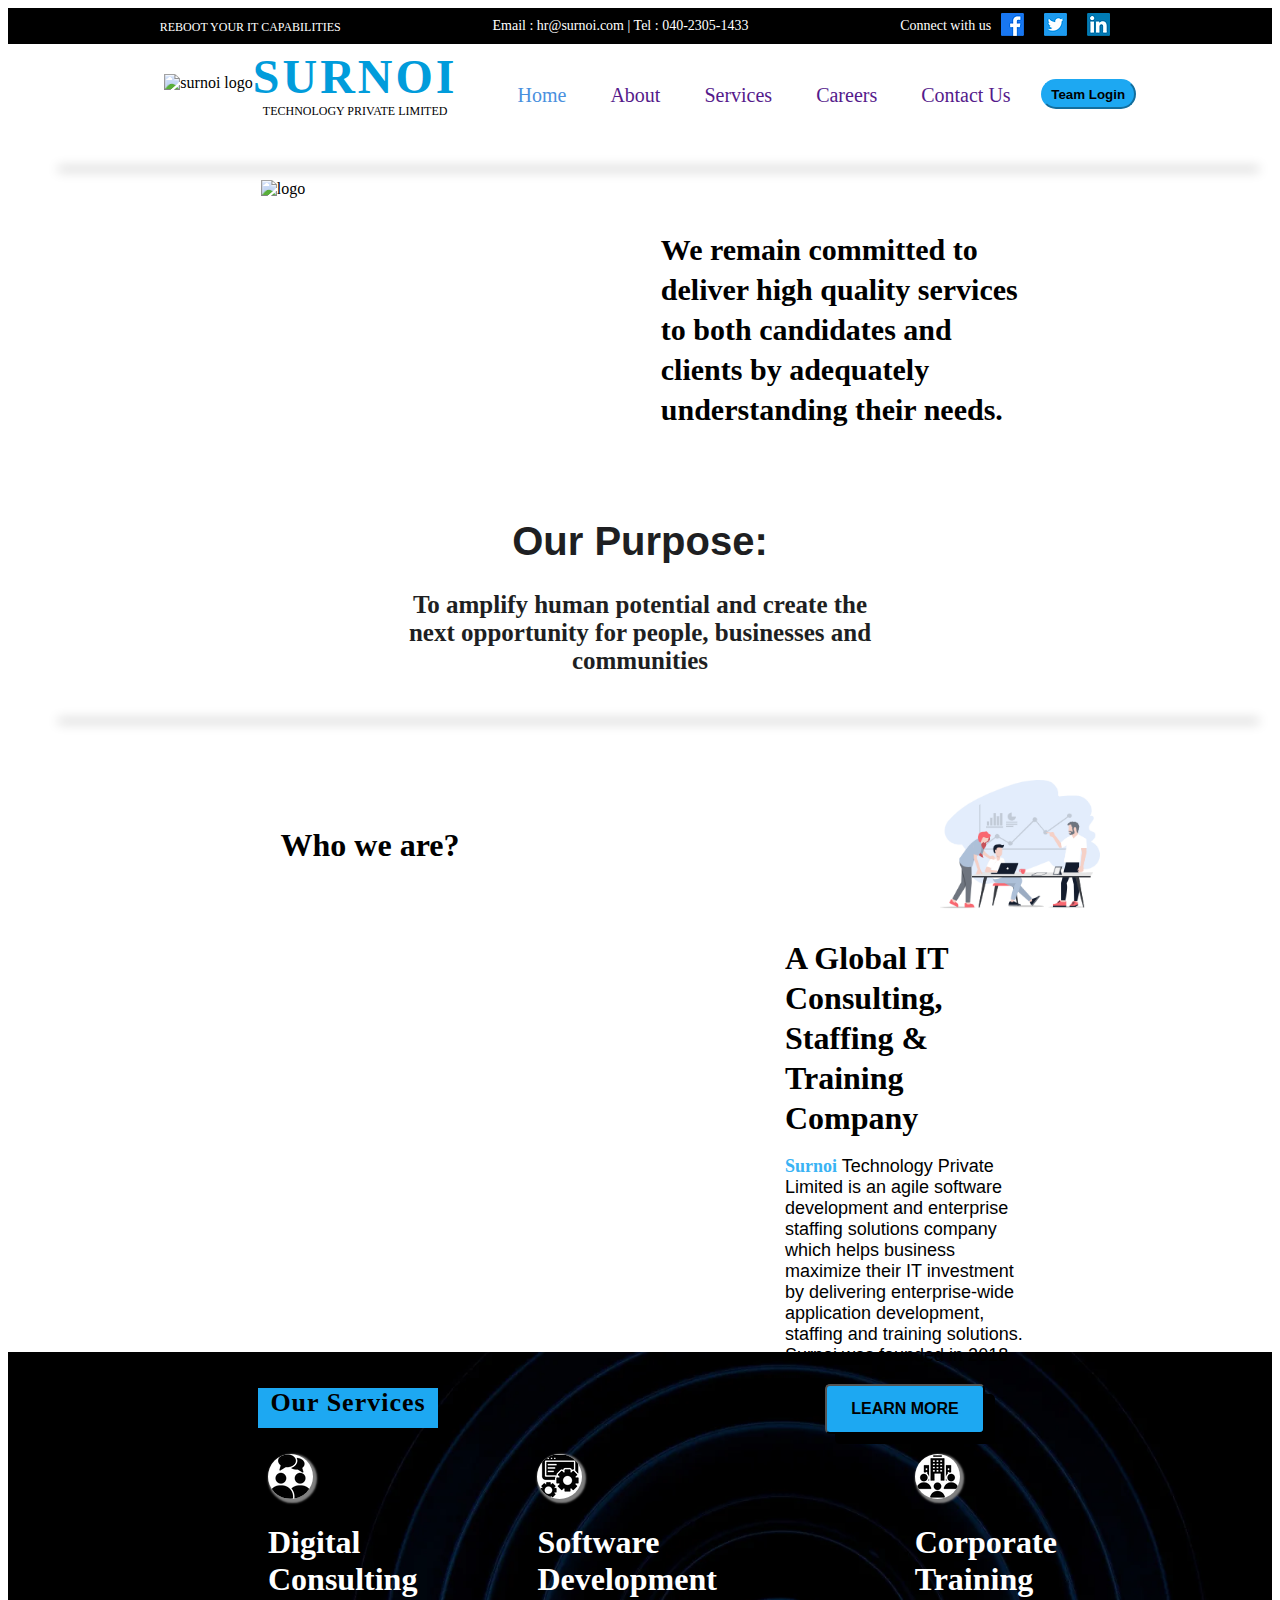
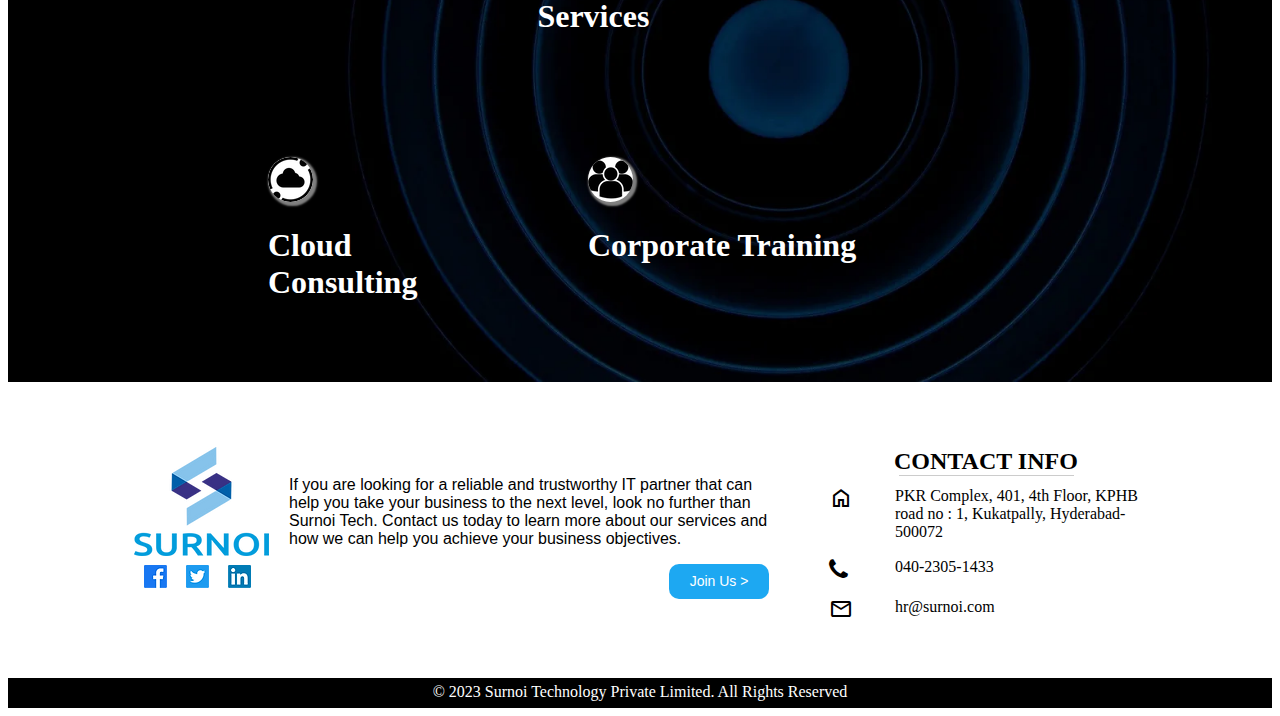
==== index.html @ 11953321 "first commit" ====
<!DOCTYPE html>
<html lang="en">
<head>
    <meta charset="UTF-8">
    <meta name="viewport" content="width=device-width, initial-scale=1.0">
    <title>Home</title>
    <link rel="stylesheet" href="index.css">
    <link rel="stylesheet" href="https://fonts.googleapis.com/css2?family=Material+Symbols+Outlined:opsz,wght,FILL,GRAD@24,400,0,0" />
    <link rel="stylesheet" href="https://cdnjs.cloudflare.com/ajax/libs/font-awesome/4.7.0/css/font-awesome.min.css">
</head>
<body>
    <div class="box1">
        <p class="box1-text1">
            REBOOT YOUR IT CAPABILITIES
        </p>
        <p class="box1-text2">
            Email : <a href="mailto:hr@surnoi.com" class="email">hr@surnoi.com </a>| Tel : 040-2305-1433
        </p>
        <div class="links">
            <p class="box1-text3">
                Connect with us 
            </p>
            <a href="https://www.facebook.com/Surnoi-Technology-102949152561791" target="_blank"><img src="/images/img1.png" class="logo-img" alt="Facebook"/></a>
            <a href="https://twitter.com/SurnoiTech" target="_blank"><img src="/images/img2.png" class="logo-img" alt="Twitter"/></a>
            <a href="https://www.linkedin.com/company/surnoi-technology-pvt-ltd/" target="_blank"><img src="/images/img3.png" class="logo-img" alt="Linkedin"/></a>
        </div>
    </div>
    <div class="box2">
        <div>
            <img class="surnoi-image" src="https://static.wixstatic.com/media/86b1ce_be24348b41e2424f8e58b5e0b94abcc1~mv2.png/v1/fill/w_51,h_64,al_c,q_85,usm_0.66_1.00_0.01,enc_auto/86b1ce_be24348b41e2424f8e58b5e0b94abcc1~mv2.png" alt="surnoi logo"/>
        </div>
        <div class="box2-heading">
            <h1 class="heading-1">SURNOI</h1>
            <div>
                <p class="para">TECHNOLOGY PRIVATE LIMITED</p>
            </div>
        </div>
        
        <ul class="box2-list">
            <a href="" class="box2-link"><li class="box2-list-item first-item">Home</li></a>
            <a href="" class="box2-link"><li class="box2-list-item">About</li></a>
            <a href="" class="box2-link"><li class="box2-list-item">Services</li></a>
            <a href="" class="box2-link"><li class="box2-list-item">Careers</li></a>
            <a href="" class="box2-link"><li class="box2-list-item">Contact Us</li></a>
        </ul>
        <button class="login-button">Team Login</button>
    </div>
    <div class="line1"></div>
    <div class="box4">   
        <div class="box4-1">
            <img class="box4-img" src="https://static.wixstatic.com/media/86b1ce_7b533e68cd95472686b0089438874222~mv2.jpg/v1/fill/w_531,h_354,al_c,q_80,usm_0.66_1.00_0.01,enc_auto/19362653.jpg" alt="logo"/>
        </div>
        <div>
            <p class="box4-para">We remain committed to deliver high quality services to both candidates and clients by adequately understanding their needs.</p>
        </div>  
    </div>
    <div class="box5">
        <h1 class="box5-head">Our Purpose:</h1>
        <p class="box5-para">To amplify human potential and create the next opportunity for people, businesses and communities</p>
    </div>
    <div class="line2"></div>
    <div class="box6">
        <div class="box6-img">
            <p class="box6-img-para">Who we are?</p>
        </div>   
        <div class="box6-content">
            <img class="box6-img2" src="/images/img4.png" alt="logo2"/>
            <h1 class="box6-heading">A Global IT Consulting, Staffing & Training Company</h1>
            <p class="box6-para"><span class="box6-span">Surnoi</span> Technology Private Limited is an agile software development and enterprise staffing solutions company which helps business maximize their IT investment by delivering enterprise-wide application development, staffing and training solutions. Surnoi was founded in 2018 </p>
            <a href=""><button class="box6-button">LEARN MORE</button></a>
        </div>
    </div>
    <div class="box7">
        <p class="box7-1">Our Services</p>
        <div class="box7-2">
            <div class="box7-container">
               <a href=""><img class="box7-img1" src="/images/img7.png"/></a>
                <a href="" class="box7-link"><h1 class="box7-text">Digital Consulting</h1></a>
            </div>
            <div class="box7-container2">
                <a href=""><img class="box7-img1" src="/images/img9.png"/></a>
                <a href="" class="box7-link"><h1 class="box7-text">Software Development Services</h1></a>
            </div>
            <div class="box7-container2">
                <a href=""><img class="box7-img1" src="/images/img10.png"/></a>
                <a href="" class="box7-link"><h1 class="box7-text">Corporate Training</h1></a>
            </div>
        </div>
        <div class="box7-2">
            <div class="box7-container">
                <a href=""><img class="box7-img1" src="/images/img11.png"/></a>
                <a href="" class="box7-link"><h1 class="box7-text">Cloud Consulting</h1></a>
            </div>
            <div class="box7-container2">
                <a href=""><img class="box7-img1" src="/images/img12.png"/></a>
                <a href="" class="box7-link"><h1 class="box7-text">Corporate Training</h1></a>
            </div>
        </div>
    </div>
    <div class="box8">
        <div class="box8-sub1">
                <img src="/images/img13.png" alt="surnoi logo"/>
                <div>
                    <a href="https://www.facebook.com/Surnoi-Technology-102949152561791" target="_blank"><img src="/images/img1.png" class="box8-logo-img" alt="Facebook"/></a>
                    <a href="https://twitter.com/SurnoiTech" target="_blank"><img src="/images/img2.png" class="box8-logo-img" alt="Twitter"/></a>
                    <a href="https://www.linkedin.com/company/surnoi-technology-pvt-ltd/" target="_blank"><img src="/images/img3.png" class="box8-logo-img" alt="Linkedin"/></a>
                </div>
        </div>
        <div class="box8-sub2">
            <p class="box8-sub2-para">If you are looking for a reliable and trustworthy IT partner that can help you take your business to the next level, look no further than Surnoi  Tech. Contact us today to learn more about our services and how we can help you achieve your business objectives.</p>
            <a href=""><button class="box8-button">Join Us ></button></a>
        </div>
        <div class="box8-sub3">
            <h1 class="box8-sub3-heading">CONTACT INFO </h1>
            <div class="box8-line"></div>
            <div class="box8-contact">
                <span class="material-symbols-outlined box8-icon">home</span>
                <p class="box8-contact-info">PKR Complex, 401, 4th Floor, KPHB road no : 1, Kukatpally, Hyderabad-500072</p>
            </div>
            <div class="box8-contact">
                <i class="fa fa-phone box8-icon" style="font-size:24px"></i>
                <p class="box8-contact-info">040-2305-1433</p>
            </div>
            <div class="box8-contact">
                <span class="material-symbols-outlined box8-icon">mail</span>
                <a href="mailto:hr@surnoi.com" class="box8-email"><p class="box8-contact-info">hr@surnoi.com</p></a>
            </div>
        </div>
    </div>
    <div class="box9">
        <p class="box9-para">&#169; 2023 Surnoi Technology Private Limited. All Rights Reserved</p>
    </div>
    
</body>
</html>
---- index.css ----
.box1{
    display: flex;
    justify-content: space-evenly;
    background-color: black;
    height: 36px;
}

.logo-img{
    margin-left: 10px;
    margin-right: 10px;
}
.email{
    color: white;
    text-decoration: none;
}
.box1-text1{
    color: white;
    font-size: 12px;
}

.box1-text2{
    color: white;
    font-size: 14px;
    margin-top: 10px;
}

.box1-text3{
    color: white;
    font-size: 14px;
}

.links{
    display: flex;
    align-items: center;
    justify-content: center;
}

.box2{
    display: flex;
    justify-content: center;
    width: 100%;
}
.box2-list{
   
    list-style-type: none;
    margin-top: 40px;
}
.box2-link{
    text-decoration: none;
}
.box2-list-item{
    display: inline;
    padding: 20px;
    font-size: 20px;
    text-decoration: none;
}

.box2-list-item:hover{
    color: #019cdb;
    text-decoration: none;
}

.surnoi-image{
    padding: 30px 0px 20px 20px;
    text-align: center;
} 

.heading-1{
    font-size: 48px;
    color: #019cdb;
    margin-top: 0;
    padding-bottom: 0px;
    margin-bottom: 0px;
    letter-spacing: 3px;
    font-weight: 900;
}

.para{
    color: black;
    font-size: 12px;
    margin: 0;
    margin-top: 0px;
    margin-bottom: 0;
    font-weight: 100px;
    
}
.box2-heading{
    display: flex;
    flex-direction: column;
    justify-content: center;
    text-align: center;
}

.login-button{
    background-color: #1DA8F2;
    color: black;
    border-radius: 40px;
    border-color: #1DA8F2;
    width: 95px;
    height: 30px;
    margin-top: 35px;
    margin-left: 10px;
    font-weight: bold;
}
.login-button:hover{
    border: 3px solid black;
}

.first-item{
    color: #4990DE;
}

.line1{
    width: 95%;
    height: 2px;
    background-color: white;
    margin-left: 30px;
    box-shadow: 20px 20px 12px gray;
    margin-top: 2%;
}

.line2{
    width: 95%;
    height: 2px;
    background-color: white;
    margin-left: 30px;
    box-shadow: 20px 20px 12px gray;
    margin-top: 2%;
}

.box4-img{
    float: left;
    height: 280px;
    width: 400px;
    margin-left: 20%;
    
}

.box4-para{
    font-size: 30px;
    font-family: Georgia, 'Times New Roman', Times, serif;
    font-weight: bold;
    text-align: left;
    margin-right: 20%;
    padding-top: 50px;
    line-height: 40px;
}

.box5-head{
    font-size: 40px;
    font-family: "jockey one", sans-serif;
    color: #1e1f22;
    text-align: center;
    margin-top: 7%;
}

.box5-para{
    font-size: 25px;
    color: #1e1f22;
    text-align: center;
    font-weight: bold;
    margin-left: 30%;
    margin-right: 30%;
    
}

.box6-img{
    background-image: url("https://static.wixstatic.com/media/nsplsh_73b1120ca8a14d27b05ede7f012c6cb1~mv2.jpg/v1/crop/x_666,y_0,w_4125,h_2959/fill/w_1034,h_741,al_c,q_85,usm_0.66_1.00_0.01,enc_auto/nsplsh_73b1120ca8a14d27b05ede7f012c6cb1~mv2.jpg");
    width: 50%;
    background-size:contain;
    background-repeat: no-repeat;
    margin-top: 75px;
    height: 694px;
}


.box6-content{
    display: flex;
    flex-direction: column;
    margin-top: 75px;
    width: 50%;
    
}

.box6{
    display: flex;
    width: 100%;
    height: 650px;
}

.box6-span{
    color: #3ab3f4;
    font-size: 18px;
    font-weight: bold;
    font-family: "Roboto";
}
.box6-button{
    width: 160px;
    height: 50px;
    background-color: #1da8f2;
    font-size: 16px;
    font-weight: bold;
    border-color: 1px solid #1DA8F2;
    border-radius: 5px;
    box-shadow: 10px 10px black;
   margin-left: 185px;
}
.box6-button:hover{
    background-color: black;
    color: white;
    box-shadow: none;
}

.box6-heading{
    padding-left: 145px;
    padding-right: 245px;
    margin-bottom: 0;
    line-height: 40px;
}

.box6-para{
    padding-left: 145px;
    padding-right: 245px;
    padding-top: 0;
    font-size: 18px;
    font-family: "Roboto", sans-serif;
}

.box6-img2{
    height: 140px;
    width: 165px;
    position: relative;
    left: 300px;
    
}

.box6-img-para{
    text-align: center;
    padding: 18px;
    padding-left: 110px;
    font-size: 32px;
    font-weight: bold;
}

.box7{
    background-image: url(/images/img8.png);
    height: 620px;
    background-size: cover;
    padding-top: 10px;
}   

.box7-1{
    color: black;
    background-color: #1da8f2;
    height: 40px;
    width: 180px;
    text-align: center;
    font-size: 26px;
    font-weight: 800;
    margin-left: 250px;
    letter-spacing: 1px;
}

.box7-2{
    color: white;
    
}
.box7-link{
    text-decoration: none;
}

.box7-img1{
    background-color: white;
    border-radius: 100%;
    box-shadow: 2px 2px 2px 2px grey;
}
.box7-img1:hover{
    width: 3.5em;
    height: 3.5em;
    border-radius: 100%;
    box-shadow: 2px 2px 2px 2px grey;
}
.box7-container{
    margin-left: 240px;
    padding:0 20px 20px 20px;
    margin-bottom: 80px;
    margin-right: 80px;
    width: 200px;
}

.box7-container2{
    padding:0 20px 20px 20px;
    margin-bottom: 80px;
    margin-right: 40px;
    width: 350px;
    margin-right: 80px;
}

.box7-text{
    color: white;
}
.box7-2{
    display: flex;
    flex-direction: row;
    width: 100%;
}

.box8{
    background-image: url("https://static.wixstatic.com/media/86b1ce_aedbe75f20eb401ea5c2ac9207c2ccfe~mv2.jpg/v1/crop/x_0,y_54,w_1200,h_268,q_80,enc_auto/86b1ce_aedbe75f20eb401ea5c2ac9207c2ccfe~mv2.jpg&quot");
    height: 280px;
    display: flex;
    justify-content: center;
}

.box8-contact{
    display: flex;
}

.box8-sub1{
    margin-left: 280px;
    padding-top: 65px;
}

.box8-logo-img{
    margin-top: 5px;
    margin-left: 10px;
    margin-right: 5px;
}

.box8-sub2{
   
    padding-top: 78px;
    width: 590px;
    padding-left: 20px;
}

.box8-sub2-para{
    font-size: 16px;
    color: black;
    font-family: sans-serif;
    width: 480px;
}

.box8-button{
    background-color: #1da8f2;
    color: white;
    border: #1da8f2;
    width: 100px;
    height: 35px;
    border-radius: 10px;
    font-size: 14px;
    float: right;
}

.box8-button:hover{
    background-color: rgb(174, 99, 63);
    cursor: pointer;
}
.box8-sub3{
    
    padding-top: 50px;
    padding-bottom: 25px;
    margin-left: 60px;
}

.box8-sub3-heading{
    font-size: 24px;
    color: black;
    font-family: "Roboto";
    margin-bottom: 0;
    padding-bottom: 0;
    margin-left: 65px;
}

.box8-line{
    width: 175px;
    height: 1px;
    background-color: black;
    margin-left: 70px;
    margin-bottom: 10px;
    opacity: 0.2;
}

.box8-icon{
    
    width: 40px;
    height: 40px;
}

.box8-contact-info{
    
    width: 255px;
    margin-top: 1px;
    margin-left: 26px;
    margin-right: 276px;
    font-size: 16px;
    font-family: "roboto";
}
.box8-email{
    text-decoration: none;
    color: black;
    font-family: "Roboto";
}

.box9{
    background-color: black;
    height: 30px;
    width: 100%;
}

.box9-para{
    color: white;
    font-size: 16px;
    text-align: center;
    padding-top: 5px;
}
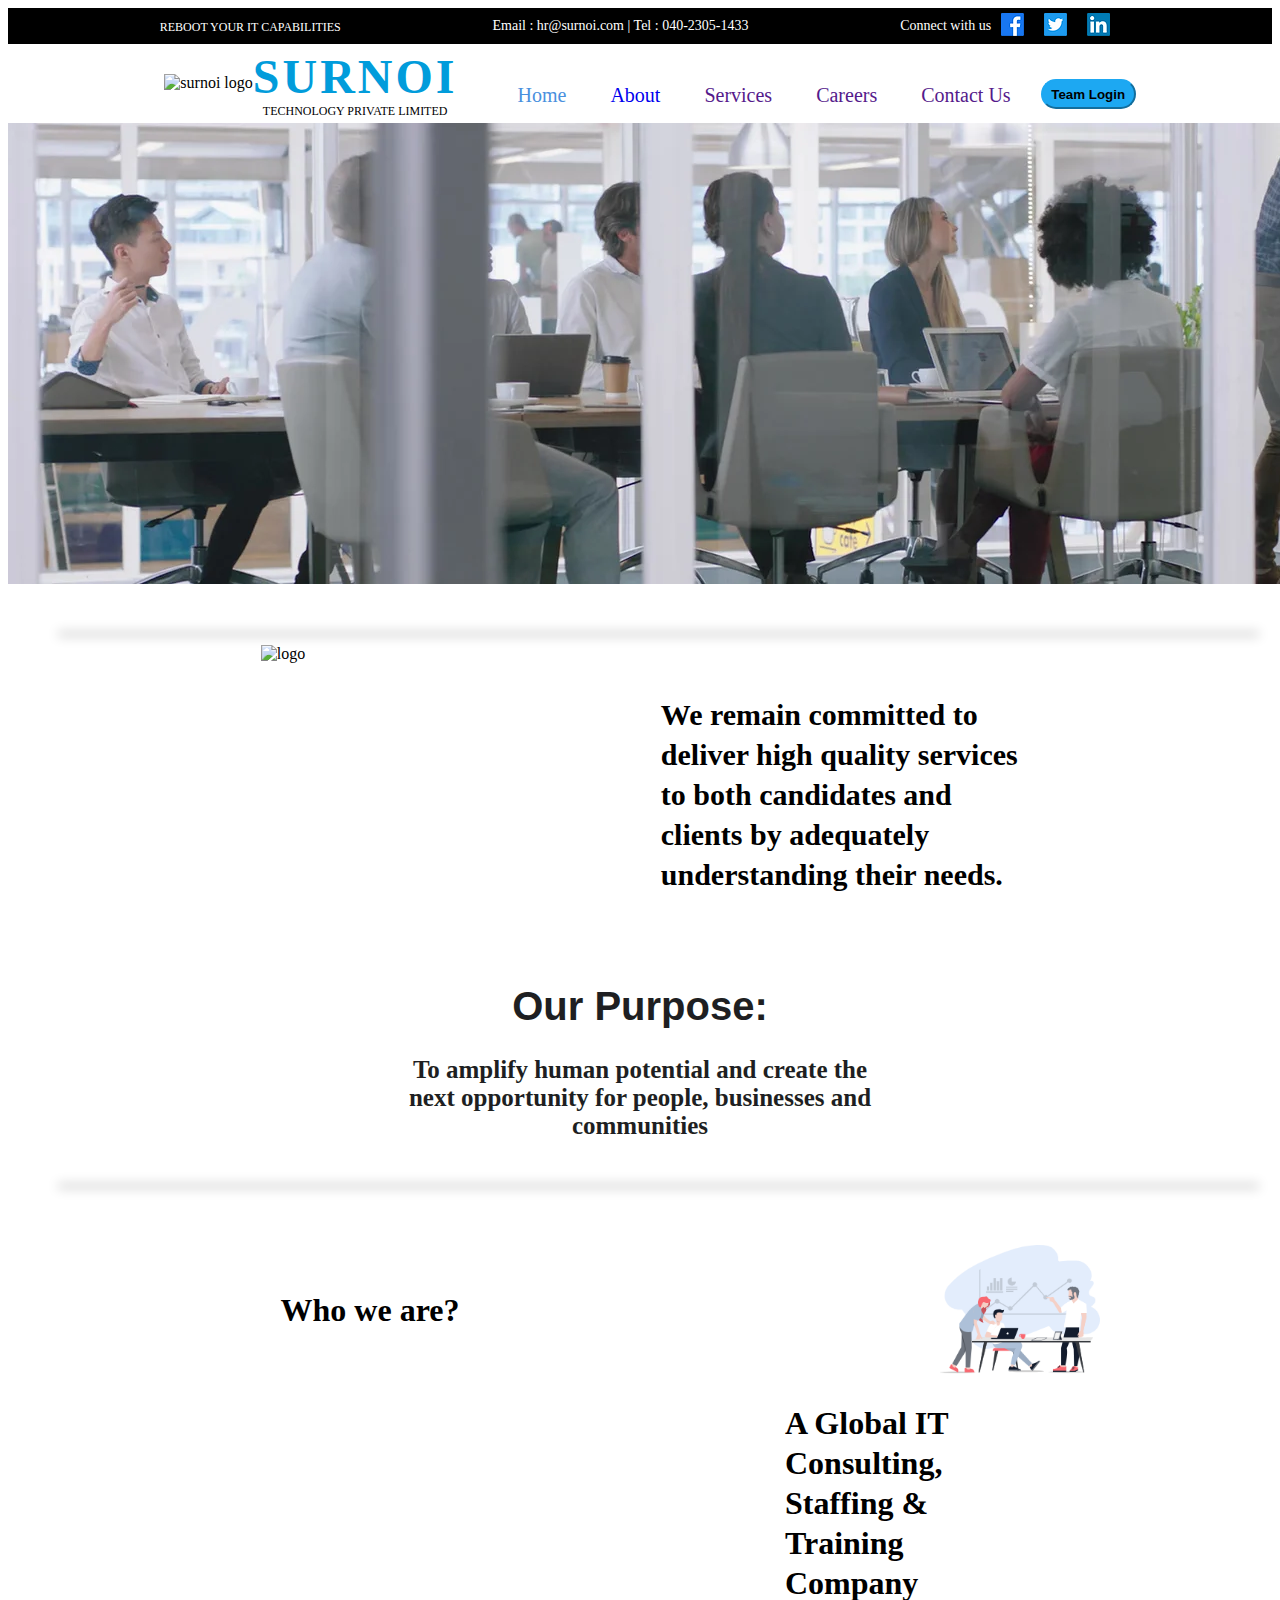
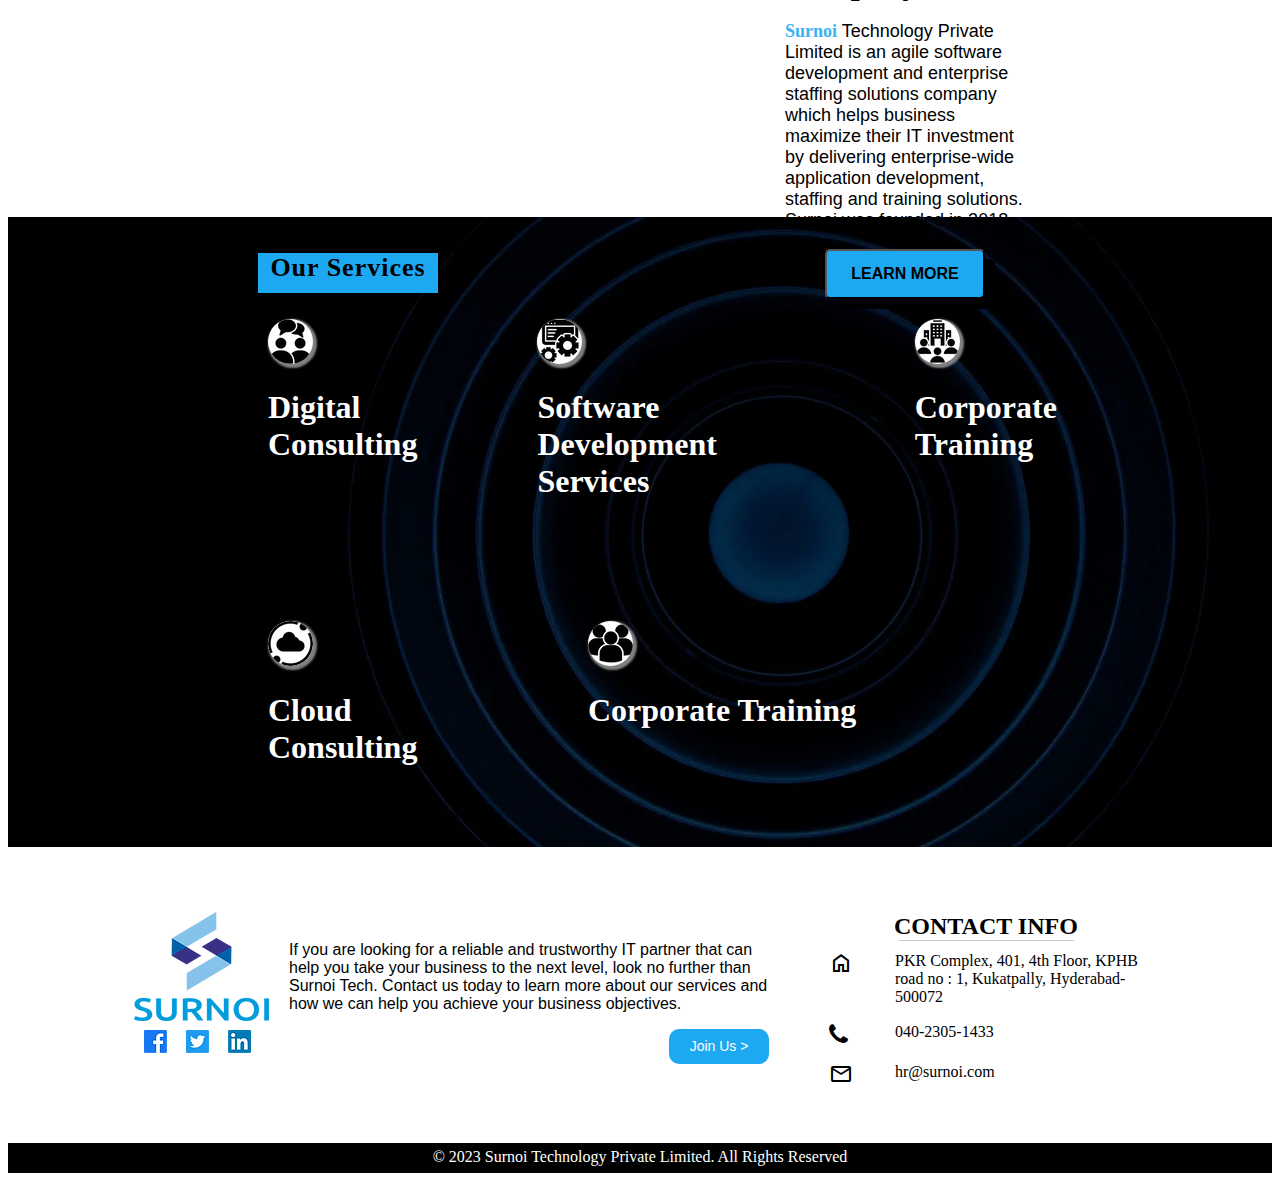
==== commit dcd965f1: "second commit" ====
--- a/index.html
+++ b/index.html
@@ -37,13 +37,16 @@
         </div>
         
         <ul class="box2-list">
-            <a href="" class="box2-link"><li class="box2-list-item first-item">Home</li></a>
-            <a href="" class="box2-link"><li class="box2-list-item">About</li></a>
+            <a href="http://127.0.0.1:5500/index.html" target="_self" class="box2-link"><li class="box2-list-item first-item">Home</li></a>
+            <a href="http://127.0.0.1:5500/about.html" target="_self" class="box2-link"><li class="box2-list-item">About</li></a>
             <a href="" class="box2-link"><li class="box2-list-item">Services</li></a>
             <a href="" class="box2-link"><li class="box2-list-item">Careers</li></a>
             <a href="" class="box2-link"><li class="box2-list-item">Contact Us</li></a>
         </ul>
         <button class="login-button">Team Login</button>
+    </div>
+    <div class="box3">
+        <img src="/images/img5.png" alt="gif"/>
     </div>
     <div class="line1"></div>
     <div class="box4">   
--- a/index.css
+++ b/index.css
@@ -126,9 +126,11 @@
     background-color: white;
     margin-left: 30px;
     box-shadow: 20px 20px 12px gray;
-    margin-top: 2%;
-}
-
+    margin-top: 0;
+}
+.box3{
+    margin-bottom: 0;
+}
 .box4-img{
     float: left;
     height: 280px;
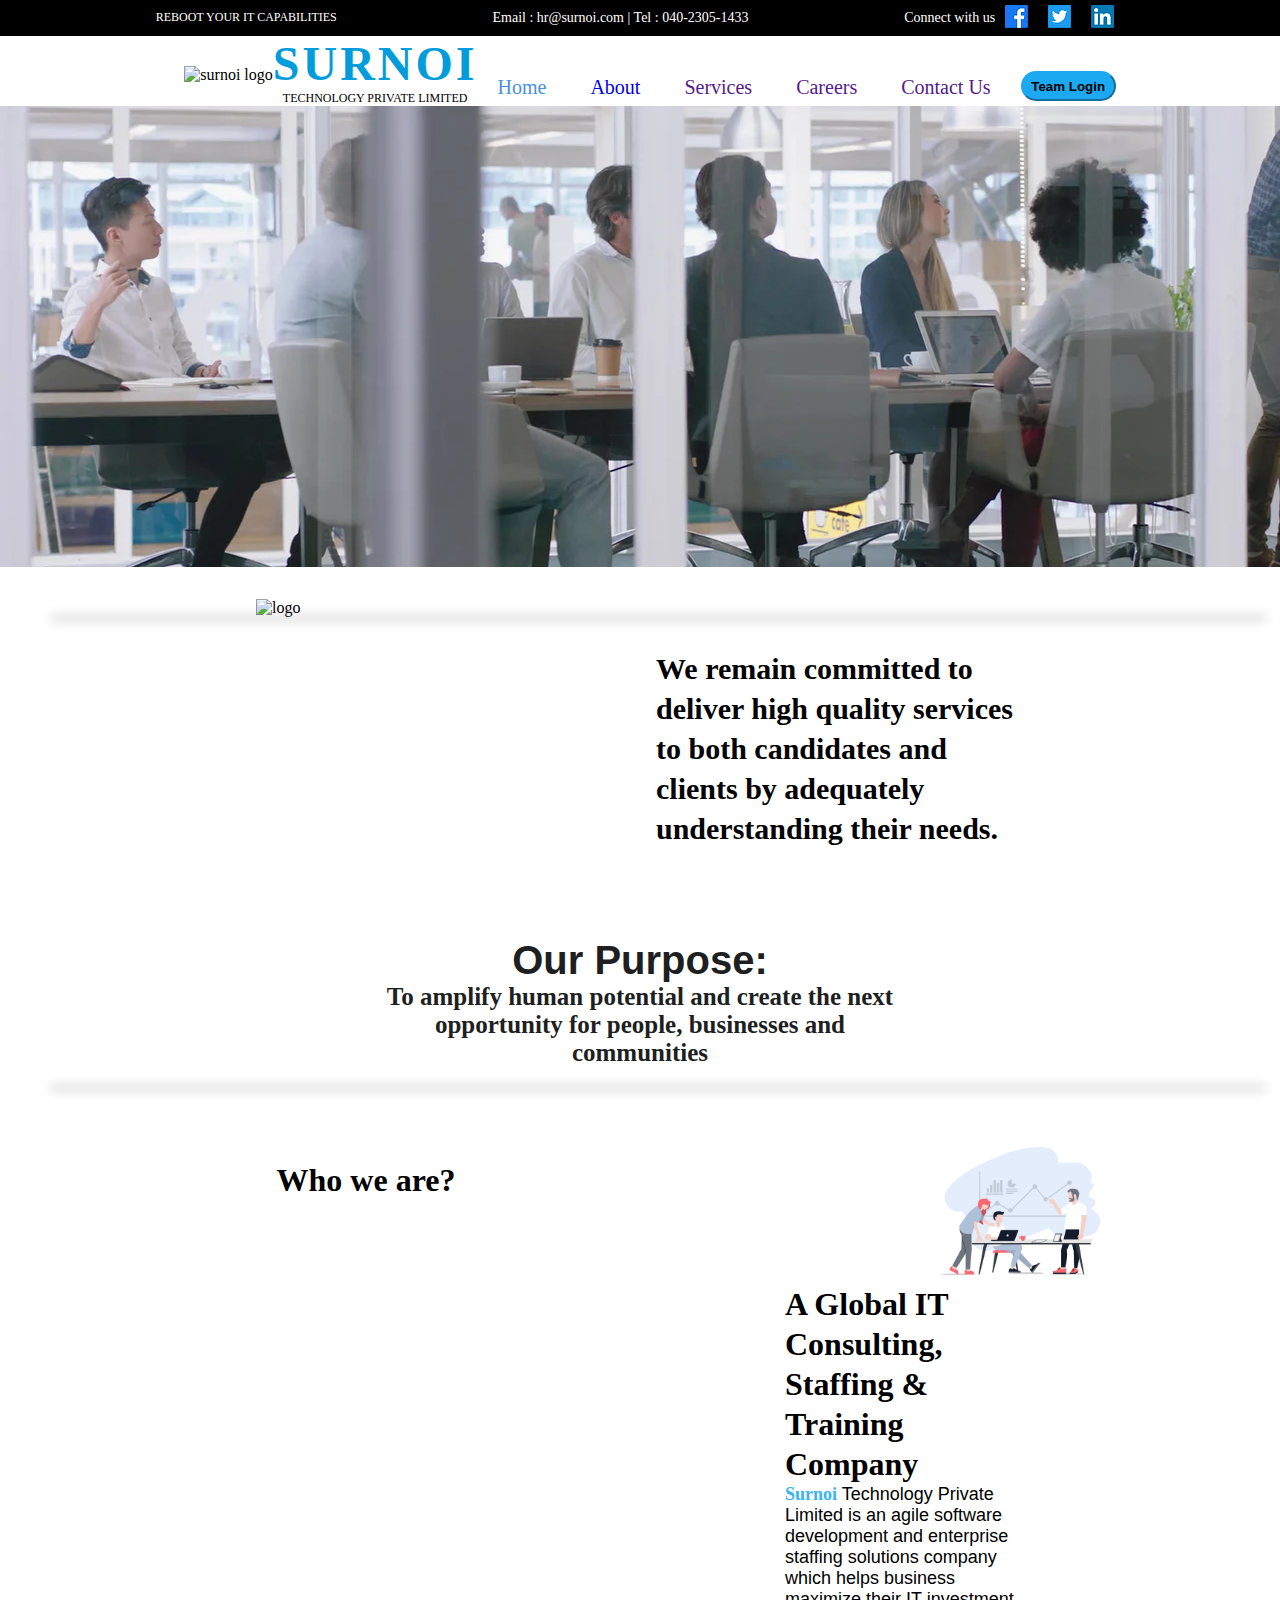
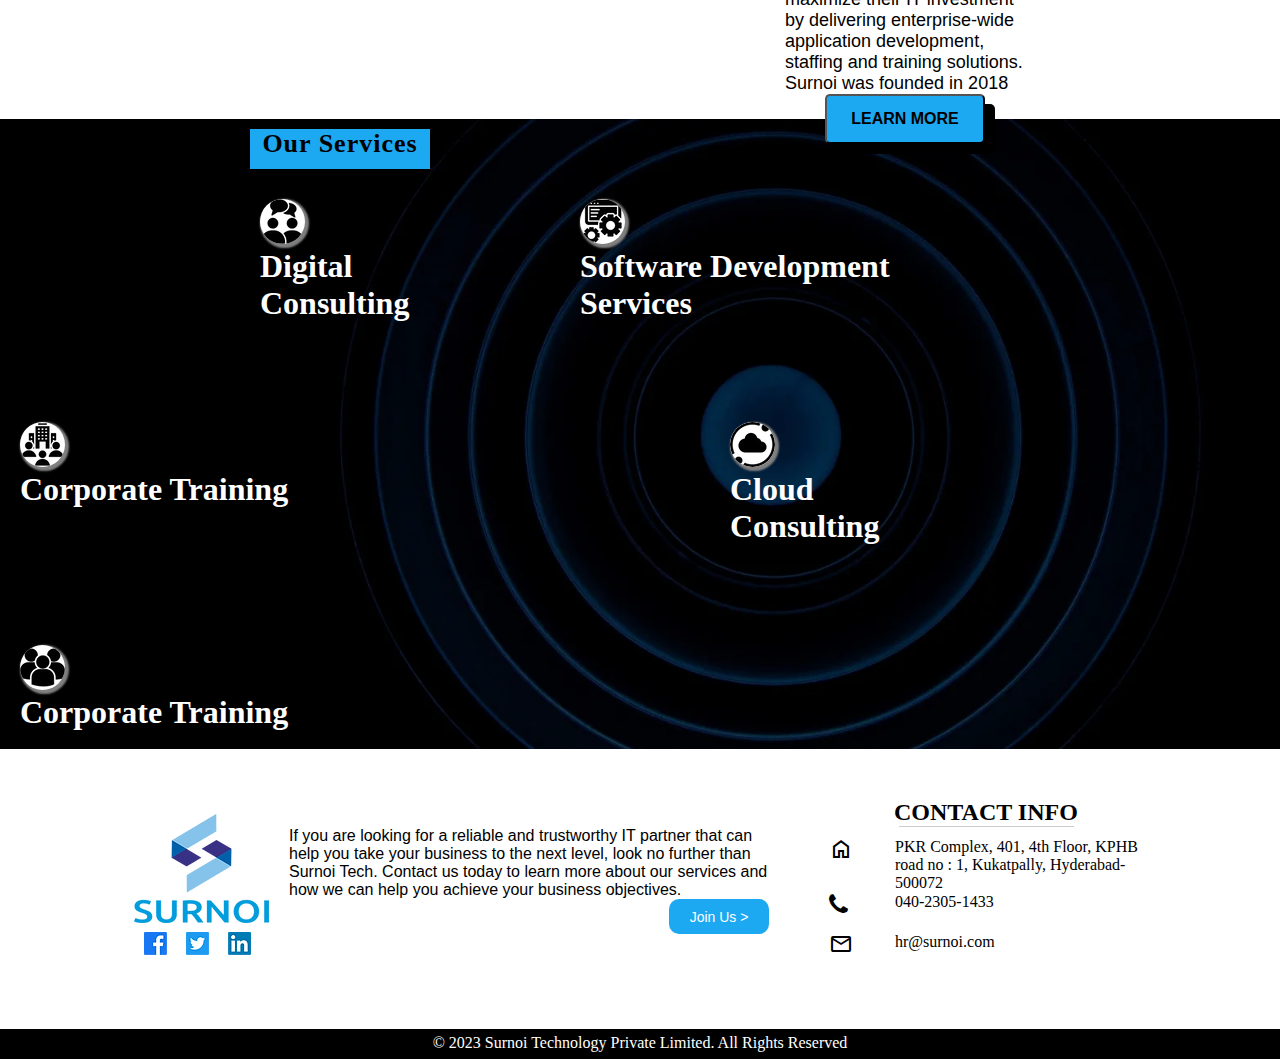
==== commit c0686010: "css and html changes" ====
--- a/index.html
+++ b/index.html
@@ -88,8 +88,8 @@
                 <a href=""><img class="box7-img1" src="/images/img10.png"/></a>
                 <a href="" class="box7-link"><h1 class="box7-text">Corporate Training</h1></a>
             </div>
-        </div>
-        <div class="box7-2">
+        
+        
             <div class="box7-container">
                 <a href=""><img class="box7-img1" src="/images/img11.png"/></a>
                 <a href="" class="box7-link"><h1 class="box7-text">Cloud Consulting</h1></a>
--- a/index.css
+++ b/index.css
@@ -1,4 +1,7 @@
-
+*{
+    padding: 0;
+    margin: 0;
+}
 .box1{
     display: flex;
     justify-content: space-evenly;
@@ -17,6 +20,7 @@
 .box1-text1{
     color: white;
     font-size: 12px;
+    margin-top: 10px;
 }
 
 .box1-text2{
@@ -262,10 +266,12 @@
     font-weight: 800;
     margin-left: 250px;
     letter-spacing: 1px;
+    margin-bottom: 30px;
 }
 
 .box7-2{
     color: white;
+    flex-wrap: wrap;
     
 }
 .box7-link{
